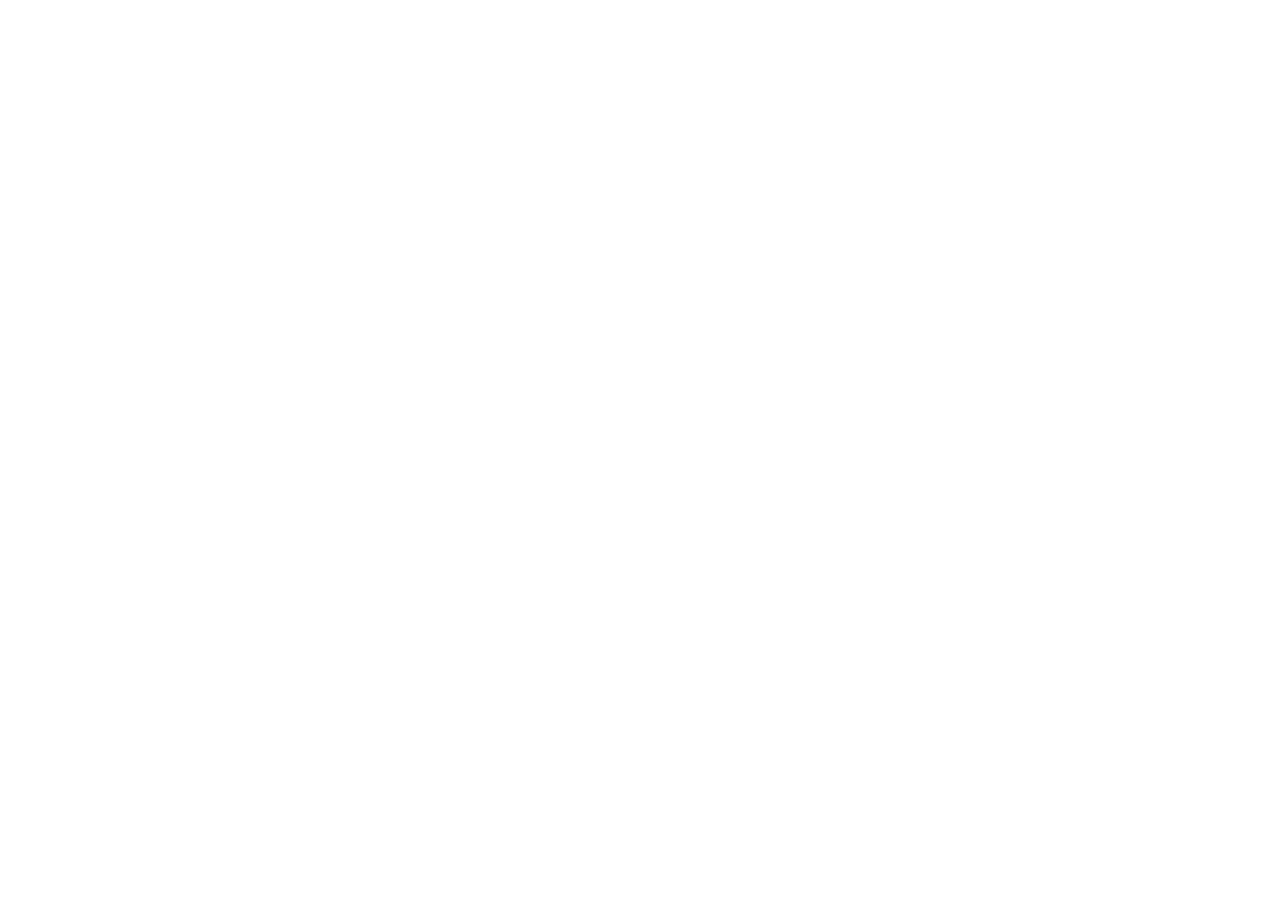
==== public/graph.html @ 90e7caeb "imported old 3d html5 app from poseidon. Also included new v4 d3 line graph example (graph.html)" ====
<!DOCTYPE html>
<meta charset="utf-8">
<style> /* set the CSS */

.line {
  fill: none;
  stroke: steelblue;
  stroke-width: 2px;
}

</style>
<body>

<!-- load the d3.js library -->     
<script src="https://d3js.org/d3.v4.min.js"></script>
<script>

// set the dimensions and margins of the graph
var margin = {top: 20, right: 20, bottom: 30, left: 50},
    width = 960 - margin.left - margin.right,
    height = 500 - margin.top - margin.bottom;

// parse the date / time
var parseTime = d3.timeParse("%d-%b-%y");

// set the ranges
var x = d3.scaleTime().range([0, width]);
var y = d3.scaleLinear().range([height, 0]);

// define the line
var valueline = d3.line()
    .x(function(d) { return x(d.date); })
    .y(function(d) { return y(d.close); });

// append the svg obgect to the body of the page
// appends a 'group' element to 'svg'
// moves the 'group' element to the top left margin
var svg = d3.select("body").append("svg")
    .attr("width", width + margin.left + margin.right)
    .attr("height", height + margin.top + margin.bottom)
  .append("g")
    .attr("transform",
          "translate(" + margin.left + "," + margin.top + ")");

// Get the data
d3.csv("data.csv", function(error, data) {
  if (error) throw error;

  // format the data
  data.forEach(function(d) {
      d.date = parseTime(d.date);
      d.close = +d.close;
  });

  // Scale the range of the data
  x.domain(d3.extent(data, function(d) { return d.date; }));
  y.domain([0, d3.max(data, function(d) { return d.close; })]);

  // Add the valueline path.
  svg.append("path")
      .data([data])
      .attr("class", "line")
      .attr("d", valueline);

  // Add the X Axis
  svg.append("g")
      .attr("transform", "translate(0," + height + ")")
      .call(d3.axisBottom(x));

  // Add the Y Axis
  svg.append("g")
      .call(d3.axisLeft(y));

});

</script>
</body>
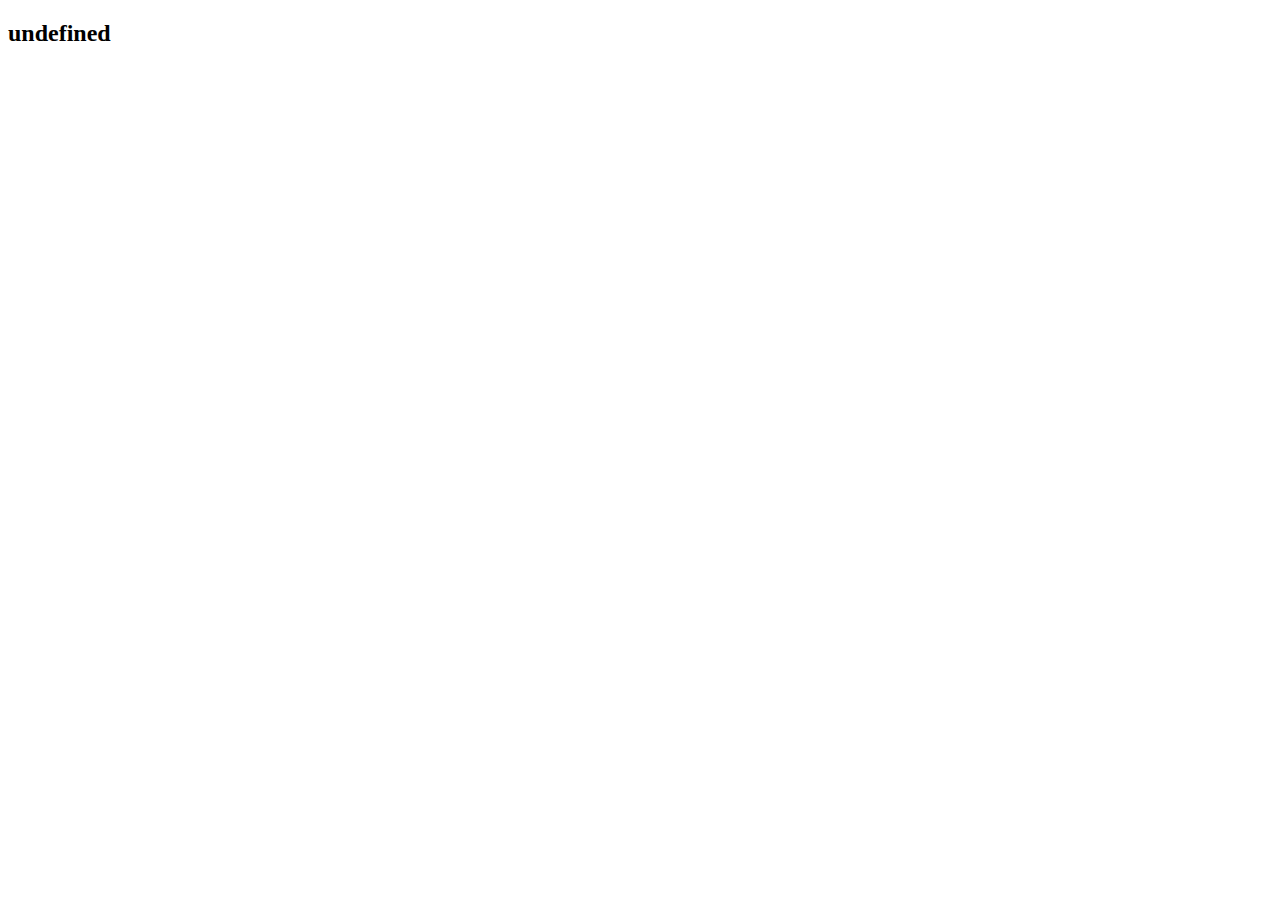
==== commit 558bb10c: "Parameterized graph.html to accept sensor name as GET param: name" ====
--- a/public/graph.html
+++ b/public/graph.html
@@ -10,10 +10,32 @@
 
 </style>
 <body>
+<h2 id="title" />
 
-<!-- load the d3.js library -->     
+<!-- load the d3.js library -->    	
 <script src="https://d3js.org/d3.v4.min.js"></script>
 <script>
+
+// determine view port width
+var viewPortWidth = Math.max(document.documentElement.clientWidth, window.innerWidth || 0);
+
+// default graph width is 960 
+var graphWidth = 960;
+// include 2 weeks of data by default 
+var daysToInclude = 14;
+
+if (viewPortWidth < graphWidth) {
+	// reduce graph width and limit data based on view port size
+	graphWidth = viewPortWidth;
+	if (viewPortWidth < 400) {
+		daysToInclude = 3;
+	} else {
+		daysToInclude = 7;
+	}
+}
+// extract sensor name from URL
+var sensorName = location.search.substr(1).split('=')[1];
+document.getElementById('title').innerText = sensorName;
 
 // set the dimensions and margins of the graph
 var margin = {top: 20, right: 20, bottom: 30, left: 50},
@@ -21,7 +43,22 @@
     height = 500 - margin.top - margin.bottom;
 
 // parse the date / time
-var parseTime = d3.timeParse("%d-%b-%y");
+// var parseTime = d3.timeParse("%d-%b-%y");
+
+//D3 v4 Time formats: https://github.com/d3/d3/blob/master/API.md#time-formats-d3-time-format
+// http://www.d3noob.org/2012/12/formatting-date-time-on-d3js-graph.html
+// Date format has too many millisecond positions (9 instead of 3), therefore the last 6 has to be cut off.
+// See https://github.com/d3/d3-time-format/issues/24)
+
+
+var parseMilliseconds = d3.utcParse("%Y-%m-%dT%H:%M:%S.%LZ"),
+    stripNanoseconds = function(s) { return s.slice(0, -7) + "Z"; },
+    parseTime = function(s) { return parseMilliseconds(stripNanoseconds(s)); };
+
+/** Test
+var temp = "2016-12-29T22:14:08.183532101Z";
+console.log("Temp = " + parseTime(temp));
+*/
 
 // set the ranges
 var x = d3.scaleTime().range([0, width]);
@@ -29,8 +66,8 @@
 
 // define the line
 var valueline = d3.line()
-    .x(function(d) { return x(d.date); })
-    .y(function(d) { return y(d.close); });
+    .x(function(d) { return x(d.timestamp); })
+    .y(function(d) { return y(d.boardtemp); });
 
 // append the svg obgect to the body of the page
 // appends a 'group' element to 'svg'
@@ -43,18 +80,21 @@
           "translate(" + margin.left + "," + margin.top + ")");
 
 // Get the data
-d3.csv("data.csv", function(error, data) {
+//d3.csv("https://boatmonitor.mybluemix.net/sensors/lennert_abn_test/history"+ sensorName + "/history?days=" + daysToInclude, function(error, data) {
+d3.csv("https://boatmonitor.mybluemix.net/sensors/"+ sensorName + "/history?days=" + daysToInclude, function(error, data) {
   if (error) throw error;
 
   // format the data
   data.forEach(function(d) {
-      d.date = parseTime(d.date);
-      d.close = +d.close;
+      d.timestamp = parseTime(d.timestamp);
+      d.boardtemp = +d.boardtemp;
   });
-
+	//console.log(data[0]);
+  
+  
   // Scale the range of the data
-  x.domain(d3.extent(data, function(d) { return d.date; }));
-  y.domain([0, d3.max(data, function(d) { return d.close; })]);
+  x.domain(d3.extent(data, function(d) { return d.timestamp; }));
+  y.domain([0, d3.max(data, function(d) { return d.boardtemp; })]);
 
   // Add the valueline path.
   svg.append("path")
@@ -74,4 +114,4 @@
 });
 
 </script>
-</body>+</body>
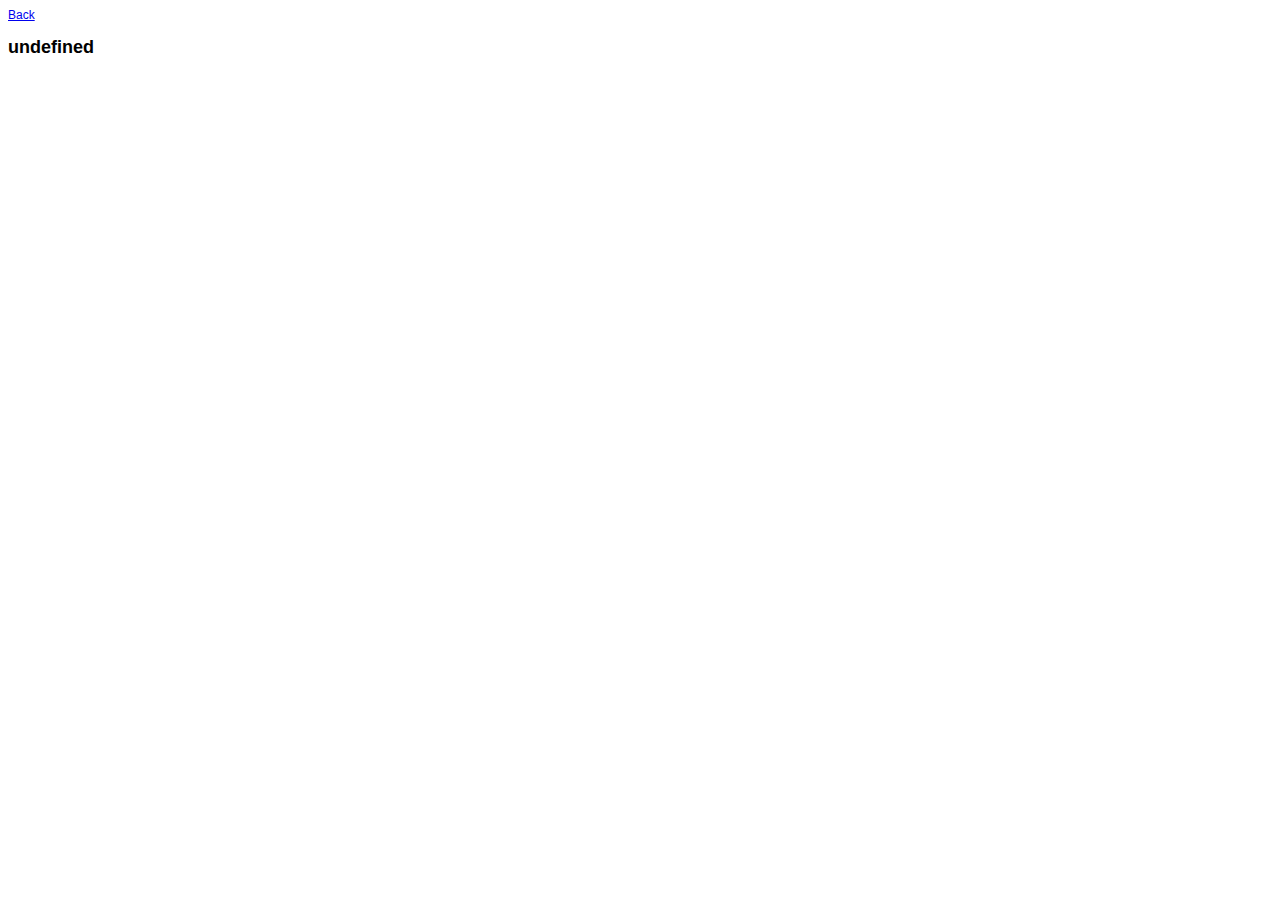
==== commit 907a9464: "Added legend to graph, smooth and colored lines, added an axis on the right and spaced the labels on" ====
--- a/public/graph.html
+++ b/public/graph.html
@@ -8,19 +8,48 @@
   stroke-width: 2px;
 }
 
+.axisSteelBlue text{
+  fill: steelblue;
+}
+
+.axisRed text{
+  fill: red;
+}
+
+body { font: 12px Arial;}
+
+.legend {
+    font-size: 12px;
+    font-weight: bold;
+	text-anchor: left;
+}
+// the text color of legend is styled separatedly at the bottom of this document.
+
+
 </style>
 <body>
+<a href="index.html">Back</a>
 <h2 id="title" />
+
 
 <!-- load the d3.js library -->    	
 <script src="https://d3js.org/d3.v4.min.js"></script>
 <script>
+/**
+*	Used this dual line example: https://bl.ocks.org/d3noob/814a2bcb3e7d8d8db74f36f77c8e6b7f
+*/
+
 
 // determine view port width
 var viewPortWidth = Math.max(document.documentElement.clientWidth, window.innerWidth || 0);
 
 // default graph width is 960 
-var graphWidth = 960;
+var graphWidth = 500;
+var graphHeight = 400;
+
+var minBatVolt = 3;
+var maxBatVolt = 5;
+
 // include 2 weeks of data by default 
 var daysToInclude = 14;
 
@@ -38,14 +67,14 @@
 document.getElementById('title').innerText = sensorName;
 
 // set the dimensions and margins of the graph
-var margin = {top: 20, right: 20, bottom: 30, left: 50},
-    width = 960 - margin.left - margin.right,
-    height = 500 - margin.top - margin.bottom;
+var margin = {top: 20, right: 40, bottom: 30, left: 50},
+    width = graphWidth - margin.left - margin.right,
+    height = graphHeight - margin.top - margin.bottom;
 
 // parse the date / time
 // var parseTime = d3.timeParse("%d-%b-%y");
 
-//D3 v4 Time formats: https://github.com/d3/d3/blob/master/API.md#time-formats-d3-time-format
+// D3 v4 Time formats: https://github.com/d3/d3/blob/master/API.md#time-formats-d3-time-format
 // http://www.d3noob.org/2012/12/formatting-date-time-on-d3js-graph.html
 // Date format has too many millisecond positions (9 instead of 3), therefore the last 6 has to be cut off.
 // See https://github.com/d3/d3-time-format/issues/24)
@@ -62,13 +91,21 @@
 
 // set the ranges
 var x = d3.scaleTime().range([0, width]);
-var y = d3.scaleLinear().range([height, 0]);
+var y1 = d3.scaleLinear().range([height, 0]);
+var y2 = d3.scaleLinear().range([height, 0]);
 
 // define the line
 var valueline = d3.line()
+	.curve(d3.curveBasis)   // A smooth interpolated line, see: https://bl.ocks.org/d3noob/ced1b9b18bd8192d2c898884033b5529
     .x(function(d) { return x(d.timestamp); })
-    .y(function(d) { return y(d.boardtemp); });
+    .y(function(d) { return y1(d.boardtemp); });
 
+var batvolt_line = d3.line()
+	.curve(d3.curveBasis)
+    .x(function(d) { return x(d.timestamp); })
+    .y(function(d) { return y2(d.batvolt); });
+	
+	
 // append the svg obgect to the body of the page
 // appends a 'group' element to 'svg'
 // moves the 'group' element to the top left margin
@@ -80,7 +117,6 @@
           "translate(" + margin.left + "," + margin.top + ")");
 
 // Get the data
-//d3.csv("https://boatmonitor.mybluemix.net/sensors/lennert_abn_test/history"+ sensorName + "/history?days=" + daysToInclude, function(error, data) {
 d3.csv("https://boatmonitor.mybluemix.net/sensors/"+ sensorName + "/history?days=" + daysToInclude, function(error, data) {
   if (error) throw error;
 
@@ -88,29 +124,70 @@
   data.forEach(function(d) {
       d.timestamp = parseTime(d.timestamp);
       d.boardtemp = +d.boardtemp;
+	  d.batvolt = +d.batvolt;
   });
 	//console.log(data[0]);
   
   
   // Scale the range of the data
   x.domain(d3.extent(data, function(d) { return d.timestamp; }));
-  y.domain([0, d3.max(data, function(d) { return d.boardtemp; })]);
+  y1.domain([d3.min(data, function(d) { return Math.min(d.boardtemp); })-5, d3.max(data, function(d) { return Math.max(d.boardtemp); })]);
+//  y2.domain([0, d3.max(data, function(d) { return Math.max(d.batvolt); })]);
+  y2.domain([minBatVolt, maxBatVolt]);
 
   // Add the valueline path.
   svg.append("path")
-      .data([data])
+	  .data([data])
       .attr("class", "line")
       .attr("d", valueline);
 
+  // Add the valueline2 path.
+  svg.append("path")
+      .data([data])
+      .attr("class", "line")
+	  .style("stroke", "red")
+      .attr("d", batvolt_line);
+	  
   // Add the X Axis
   svg.append("g")
       .attr("transform", "translate(0," + height + ")")
-      .call(d3.axisBottom(x));
+      .call(d3.axisBottom(x)
+		.ticks(5));					// reduce the number of labels on the axis, see: http://www.d3noob.org/2016/08/changing-number-of-ticks-on-axis-in.html
 
-  // Add the Y Axis
+  // Add the Y1 Axis
   svg.append("g")
-      .call(d3.axisLeft(y));
+      .attr("class", "axisSteelBlue")
+	  .call(d3.axisLeft(y1)
+		.ticks(6));	
 
+  // Add the Y2 Axis
+  svg.append("g")
+	  .attr("class", "axisRed")
+	  .attr("transform", "translate( " + width + ", 0 )")
+	  .call(d3.axisRight(y2)
+		.ticks(5));	
+		
+	// Add the Legend, see https://bl.ocks.org/d3noob/ced1b9b18bd8192d2c898884033b5529 (legend is part of interpolate example)
+	// Now below each other, could also rotate on y-axis, but need some fiddling to get that right
+	// .attr fields that are commented out work well width graphWidth = 500 and  graphHeight = 400, but doesn´t dynamically scale.
+    svg.append("text")
+		//.attr("x", -100)  // space legend
+        //.attr("y", height+100)
+		//.attr("transform", "rotate(-90)")
+		.attr("x", width-width+30)  // space legend
+        .attr("y", height-10)
+		.attr("class", "legend")
+		.style("fill", "red") 
+        .text("Battery voltage (V)");
+		
+		
+	// Add the Legend
+	svg.append("text")
+        .attr("x", width-width+30)  // space legend
+        .attr("y", height-25)
+        .attr("class", "legend")
+		.style("fill", "blue") 
+        .text("Temperature (C)");
 });
 
 </script>
